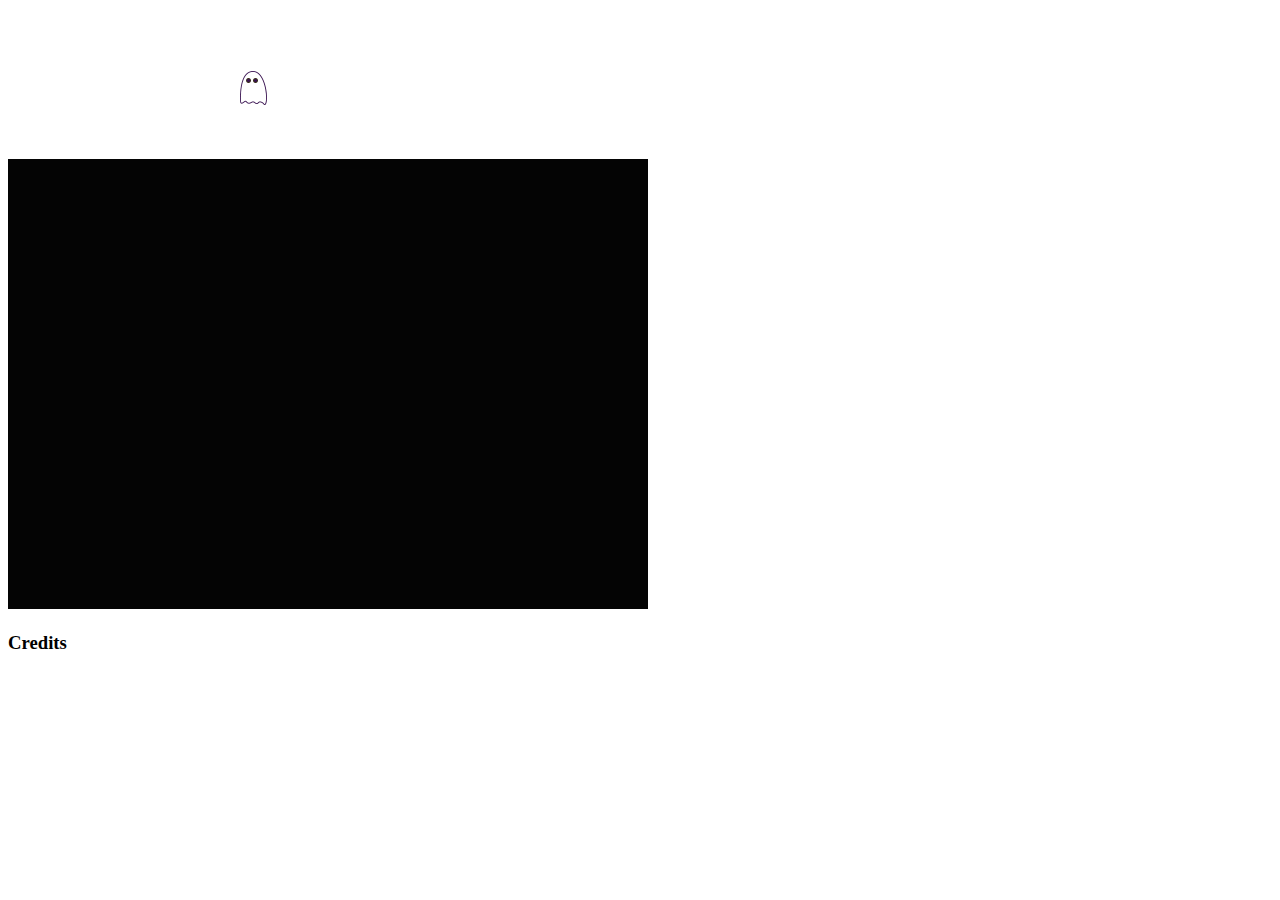
==== index.html @ ffd37643 "Canvas cool lookin" ====
<!DOCTYPE html>
<html>
<head>
	<title>P5 Practice</title>
	<meta charset="utf-8">
	<link rel="stylesheet" type="text/css" href="css/stylesheet.css">
</head>
<body>
	<header>
		<img src="imgs/spiritfilter.png" class="logo">
		<!-- <div class="logo"></div> -->
	</header>

<main>
		<div id="p5canvas"></div>

</main>

<footer>
	<h3>Credits</h3>
</footer>

	<!-- <script src="https://code.jquery.com/jquery-3.6.0.min.js"></script> -->

	<script src="js/clmtrackr.js"></script>
	<script src="js/p5.min.js"></script>
	<script src="js/scripts.js"></script>
</body>
</html>
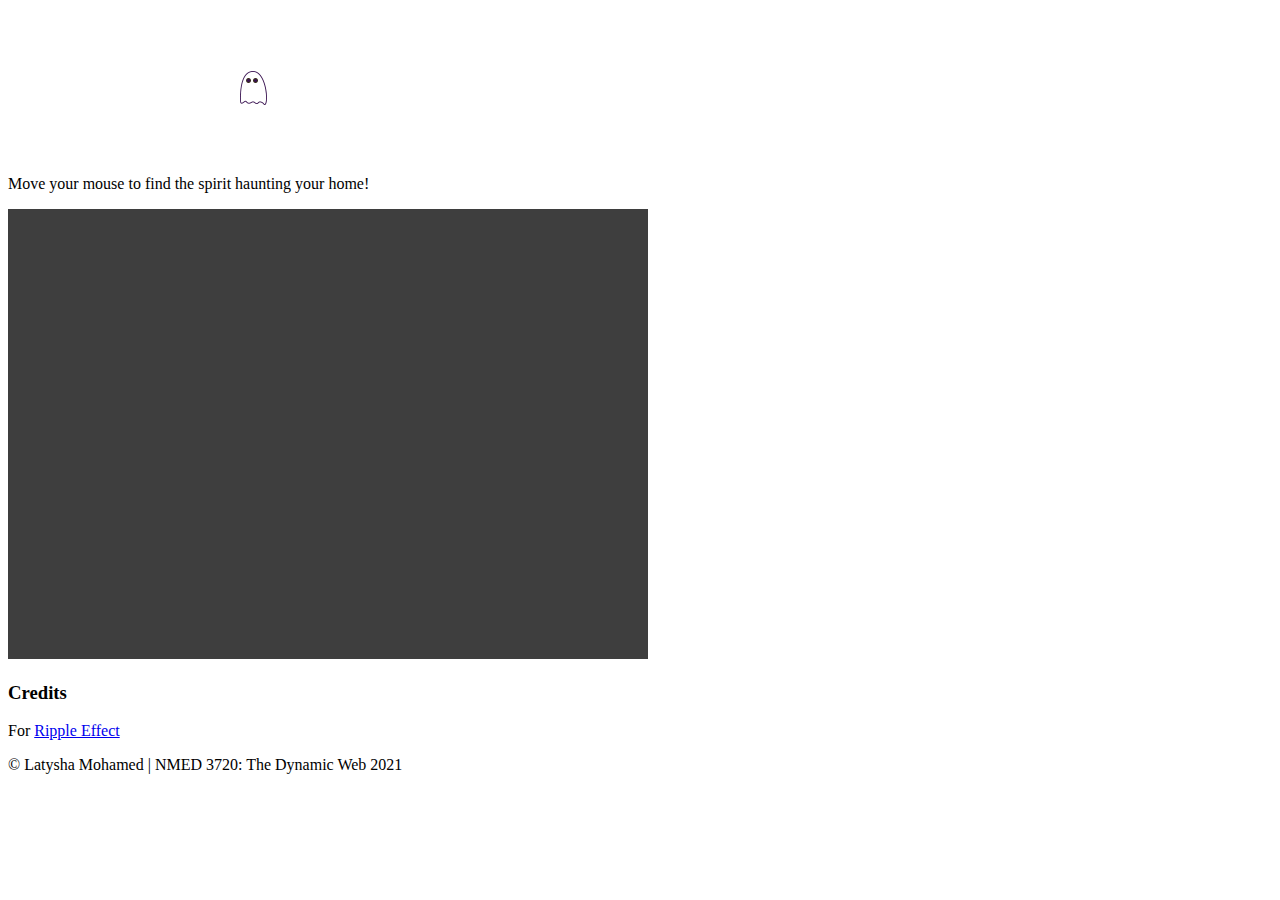
==== commit ef2e1695: "Graphics Done... i guess" ====
--- a/index.html
+++ b/index.html
@@ -1,23 +1,27 @@
 <!DOCTYPE html>
 <html>
 <head>
-	<title>P5 Practice</title>
+	<title>Spirit Finder</title>
 	<meta charset="utf-8">
 	<link rel="stylesheet" type="text/css" href="css/stylesheet.css">
+	<link rel="preconnect" href="https://fonts.gstatic.com">
+	<link href="https://fonts.googleapis.com/css2?family=Bubbler+One&display=swap" rel="stylesheet">
 </head>
+
 <body>
 	<header>
 		<img src="imgs/spiritfilter.png" class="logo">
-		<!-- <div class="logo"></div> -->
+		<p>Move your mouse to find the spirit haunting your home!</p>
 	</header>
 
 <main>
 		<div id="p5canvas"></div>
-
 </main>
 
 <footer>
 	<h3>Credits</h3>
+	<p>For <a href="https://editor.p5js.org/chjno/sketches/BkbTpyojZ"> Ripple Effect</a></p>
+	<p>&copy; Latysha Mohamed | NMED 3720: The Dynamic Web 2021<p>
 </footer>
 
 	<!-- <script src="https://code.jquery.com/jquery-3.6.0.min.js"></script> -->
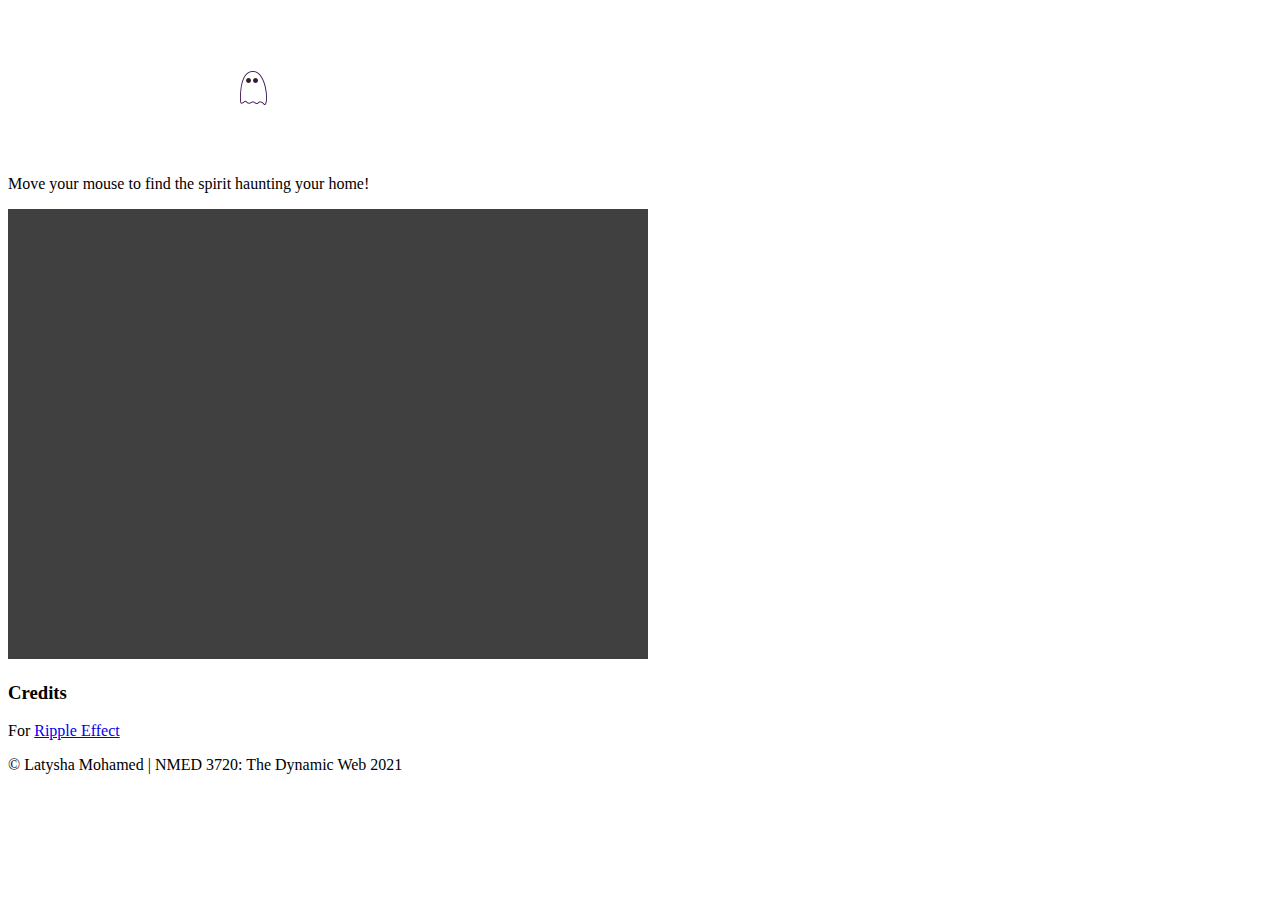
==== commit d5294002: "PLLSSSSS" ====
(no text change in the page or its own stylesheets)
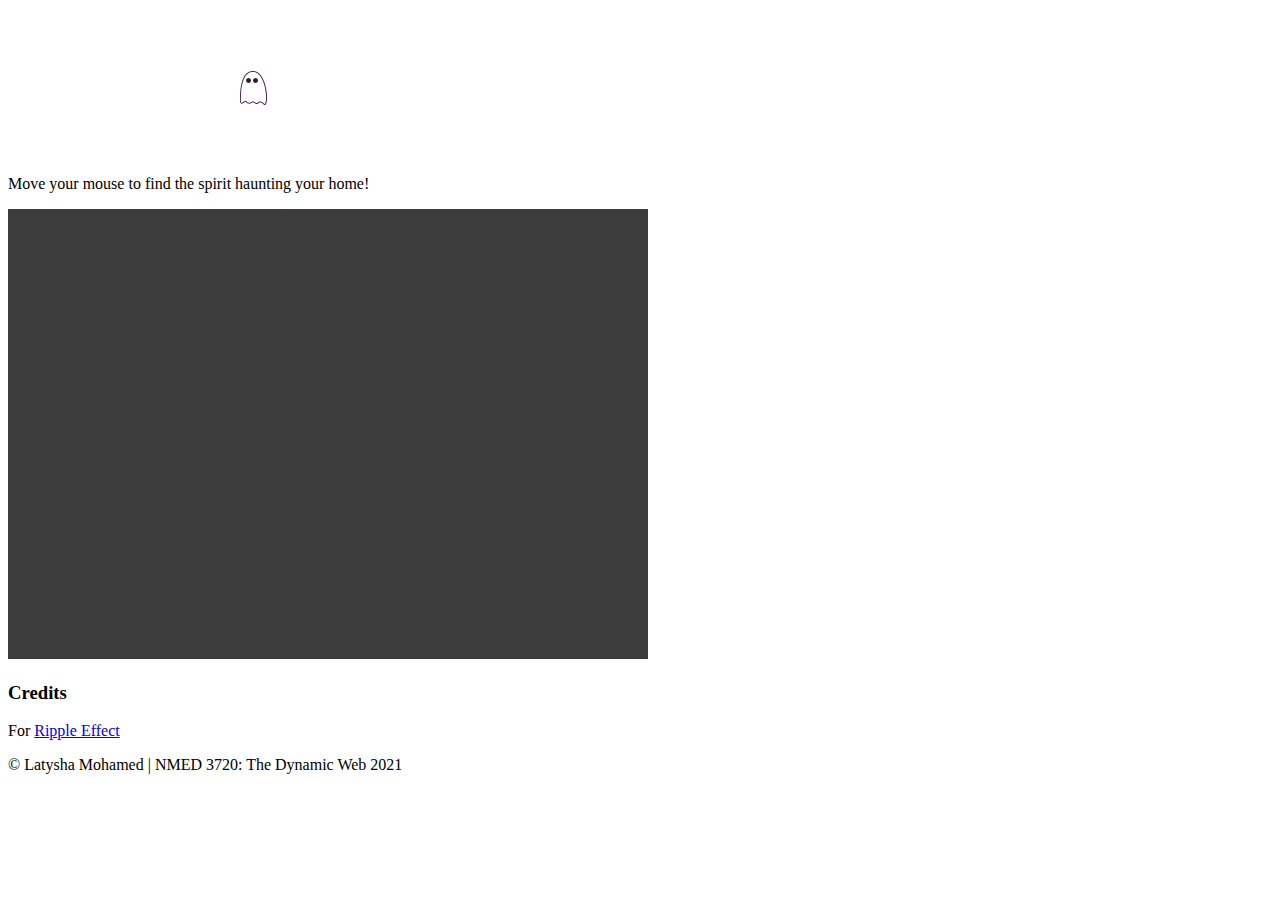
==== commit ed45eba7: "mmmmmmmmmmmmmm" ====
--- a/index.html
+++ b/index.html
@@ -3,7 +3,7 @@
 <head>
 	<title>Spirit Finder</title>
 	<meta charset="utf-8">
-	<link rel="stylesheet" type="text/css" href="css/stylesheet.css">
+	<link rel="stylesheet" type="text/css" href="../css/stylesheet.css">
 	<link rel="preconnect" href="https://fonts.gstatic.com">
 	<link href="https://fonts.googleapis.com/css2?family=Bubbler+One&display=swap" rel="stylesheet">
 </head>
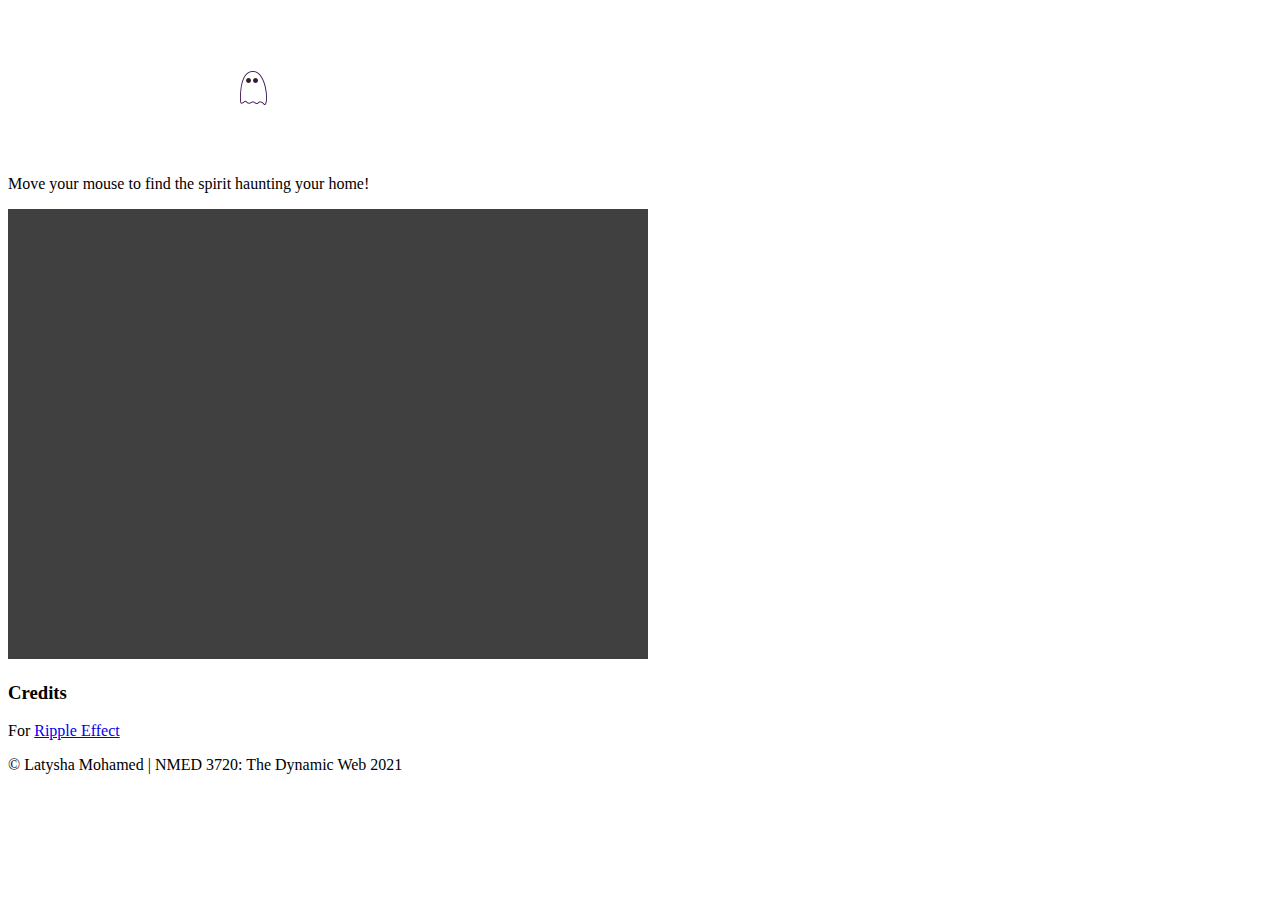
==== commit 2c4e4c26: "Github suxs..." ====
--- a/index.html
+++ b/index.html
@@ -3,7 +3,7 @@
 <head>
 	<title>Spirit Finder</title>
 	<meta charset="utf-8">
-	<link rel="stylesheet" type="text/css" href="../css/stylesheet.css">
+	<link rel="stylesheet" type="text/css" href="css/stylesheet.css">
 	<link rel="preconnect" href="https://fonts.gstatic.com">
 	<link href="https://fonts.googleapis.com/css2?family=Bubbler+One&display=swap" rel="stylesheet">
 </head>
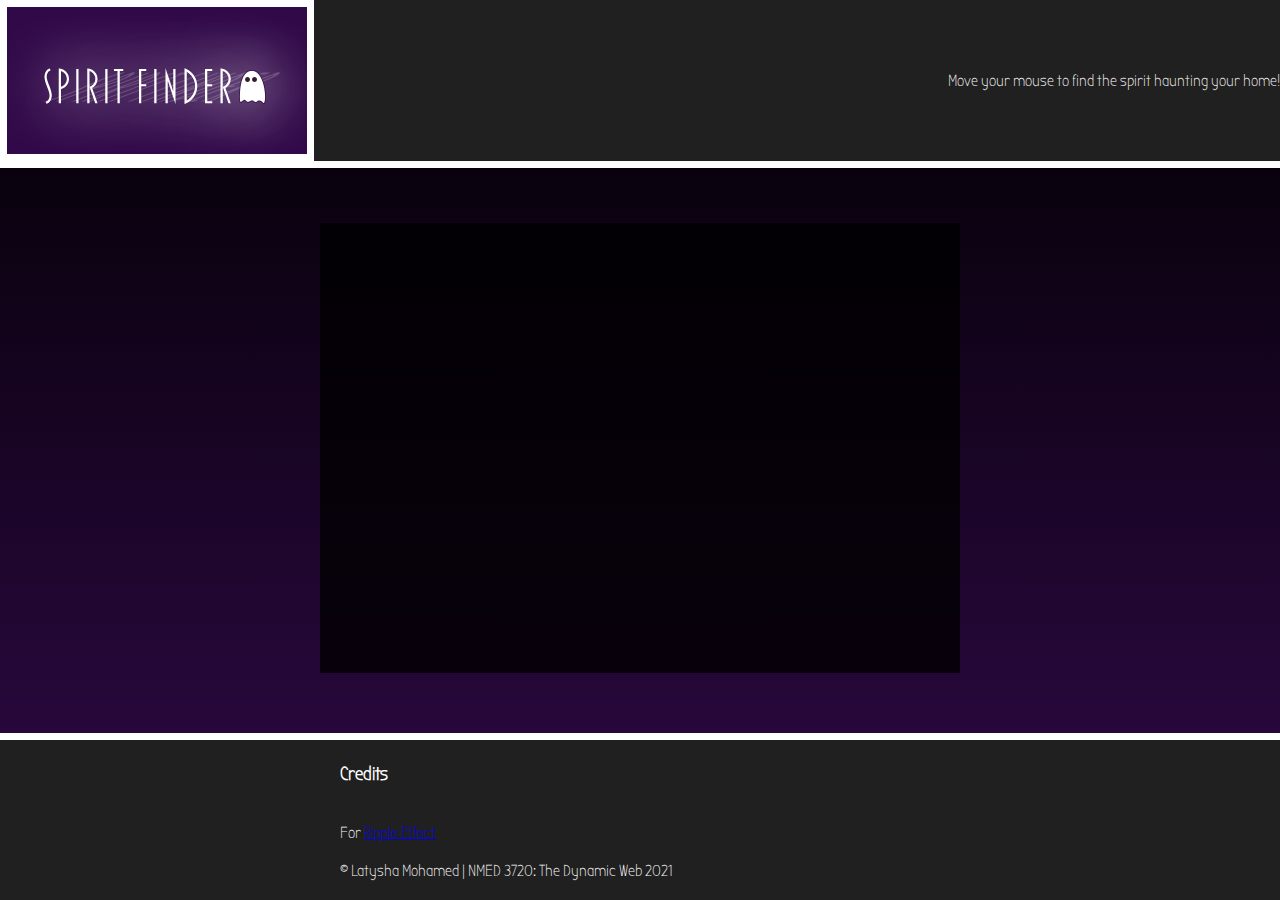
==== commit ea2ada75: "...Last Try" ====
--- a/index.html
+++ b/index.html
@@ -3,7 +3,7 @@
 <head>
 	<title>Spirit Finder</title>
 	<meta charset="utf-8">
-	<link rel="stylesheet" type="text/css" href="css/stylesheet.css">
+	<link rel="stylesheet" type="text/css" href="CSS/stylesheet.css">
 	<link rel="preconnect" href="https://fonts.gstatic.com">
 	<link href="https://fonts.googleapis.com/css2?family=Bubbler+One&display=swap" rel="stylesheet">
 </head>
--- a/CSS/stylesheet.css
+++ b/CSS/stylesheet.css
@@ -0,0 +1,62 @@
+* {
+	box-sizing: border-box;
+}
+
+html, body {
+	min-height: 100vh;
+	margin: 0;
+	font-family: 'Bubbler One', sans-serif;
+	color: white;
+}
+
+img {
+	max-width: 100%;
+}
+
+header {
+	background: #202020;
+	border-bottom: 7px solid white;
+	padding: 0px;
+	display: flex;
+	justify-content: space-between;
+	align-items: center;
+}
+
+body {
+	display: flex;
+	flex-direction: column;
+	background-image: linear-gradient(black, #310949);
+}
+
+.logo {
+	background: #310949;
+	border: 7px solid white;
+}
+
+main {
+	/*min-height: 100%;*/
+	flex-grow: 1;
+	display: flex;
+	justify-content: center;
+	align-items: center;
+	
+}
+
+#p5canvas {
+	margin: auto;
+	width: 50%;
+}
+
+footer {
+	background: #202020;
+	border-top: 7px solid white;
+	display: grid;
+	grid-template-columns: 600px;
+	justify-content: center;
+	grid-gap: 20px;
+	padding-top: 5px;
+}
+
+footer p{
+	margin: 0px;
+}